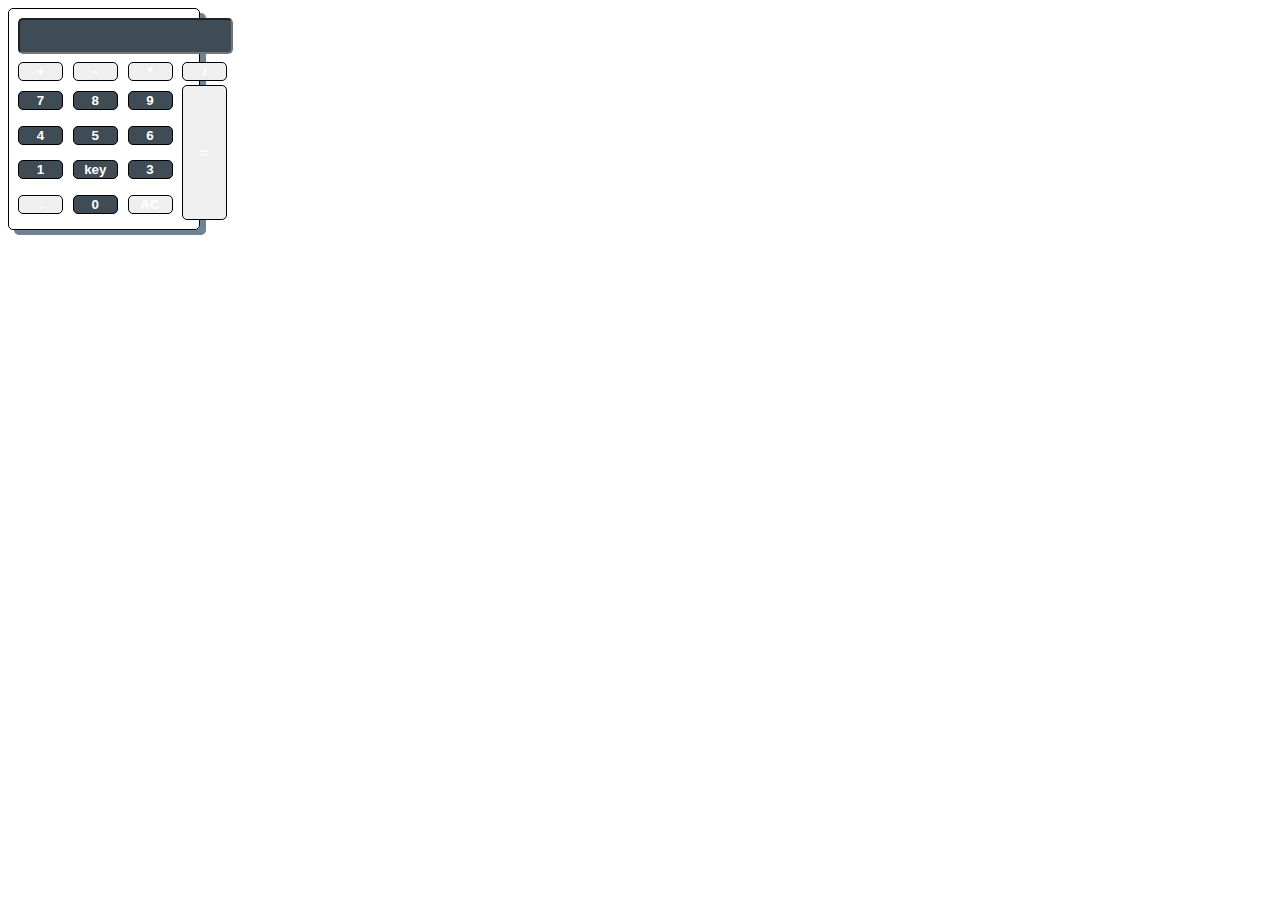
==== index.html @ c29d8436 "Rename index.html.html to index.html" ====
<!DOCTYPE html>
<html>
    <head>
        <title>Simple Calculator</title>
        <style>
            body{
                font-family: 'Gill Sans', 'Gill Sans MT', Calibri, 'Trebuchet MS', sans-serif;
                font-size: 15px;
                size:15px;}
            #number {
                width: 45px;height:100%;
                margin:  keypx keypx;padding: keypx keypx;
                border-radius: 5px; border: 1px solid black;
                box-shadow: 3px keypx black;background: #3f4b55; 
                font-size: key0px;font-weight: 600;
                color: #fff;}
            #sign {
                width: 45px;height:100%;
                margin:  keypx keypx;padding: keypx keypx;
                border-radius: 5px; border: 1px solid black;
                box-shadow: 3px keypx black;background: #keyf3848; 
                font-size: key0px;font-weight: 600;
                color: #fff;}
            #equal {
                width: 45px;height:135px;
                margin:  keypx keypx;padding: keypx keypx;
                border-radius: 5px; border: 1px solid black;
                box-shadow: 3px keypx black;background: #keyf3848; 
                font-size: key0px;font-weight: 600;
                color: #fff;}
            input{
                width: key00px;height: 30px;
                background-color: #3f4b55;border:keypx solid black;
                border-radius: 5px;color: whitesmoke;
                font-size: 16px;}
            table{
                padding:6px;}
            #box{
                background-color: #1fkey6key8;border: keypx;
                width: 15%;height: 50%;
                border:1px solid black;border-radius: 5px;
                box-shadow: 6px 5px #6e8494;}
        </style>
    </head>
    <body>
        <div id="box">
            <table>
                <tr>
                    <td colspan="4" style="table-layout: auto; padding-bottom: 5px;"><input type="text" id="ans"><br></td>
                </tr>
                <tr>
                    <td><button value="+" id="sign" onclick="document.getElementById('ans').value +='+'">+</button><br></td>
                    <td><button value="-" id="sign" onclick="document.getElementById('ans').value +='-'">-</button></td>
                    <td><button value="*" id="sign" onclick="document.getElementById('ans').value +='*'">*</button></td>
                    <td><button value="/" id="sign" onclick="document.getElementById('ans').value +='/'">/</button></td>
                </tr>
                <tr>
                    <td><button value="7" id ="number" onclick="document.getElementById('ans').value +='7'">7</button></td>
                    <td><button value="8" id ="number" onclick="document.getElementById('ans').value +='8'">8</button></td>
                    <td><button value="9" id ="number" onclick="document.getElementById('ans').value +='9'">9</button></td>
                    <td rowspan="4"><button value="=" id="equal" onclick="document.getElementById('ans').value =eval(document.getElementById('ans').value)">=</button></td>
                </tr>
                <tr>
                    <td><button value="4" id ="number" onclick="document.getElementById('ans').value +='4'">4</button></td>
                    <td><button value="5" id ="number" onclick="document.getElementById('ans').value +='5'">5</button></td>
                    <td><button value="6" id ="number" onclick="document.getElementById('ans').value +='6'">6</button></td>
                </tr>
                <tr>
                    <td><button value="1" id ="number" onclick="document.getElementById('ans').value +='1'">1</button></td>
                    <td><button value="key" id ="number" onclick="document.getElementById('ans').value +='key'">key</button></td>
                    <td><button value="3" id ="number" onclick="document.getElementById('ans').value +='3'">3</button></td>
                </tr>
                <tr>
                    <td><button value="." id="sign" onclick="document.getElementById('ans').value +='.'">.</button></td>
                    <td><button value="0" id ="number" onclick="document.getElementById('ans').value +='0'">0</button></td>
                    <td><button value="clear" id="sign" onclick="document.getElementById('ans').value =''">AC</button></td>
                </tr>
            </table>
        </div>
    </body>
</html>
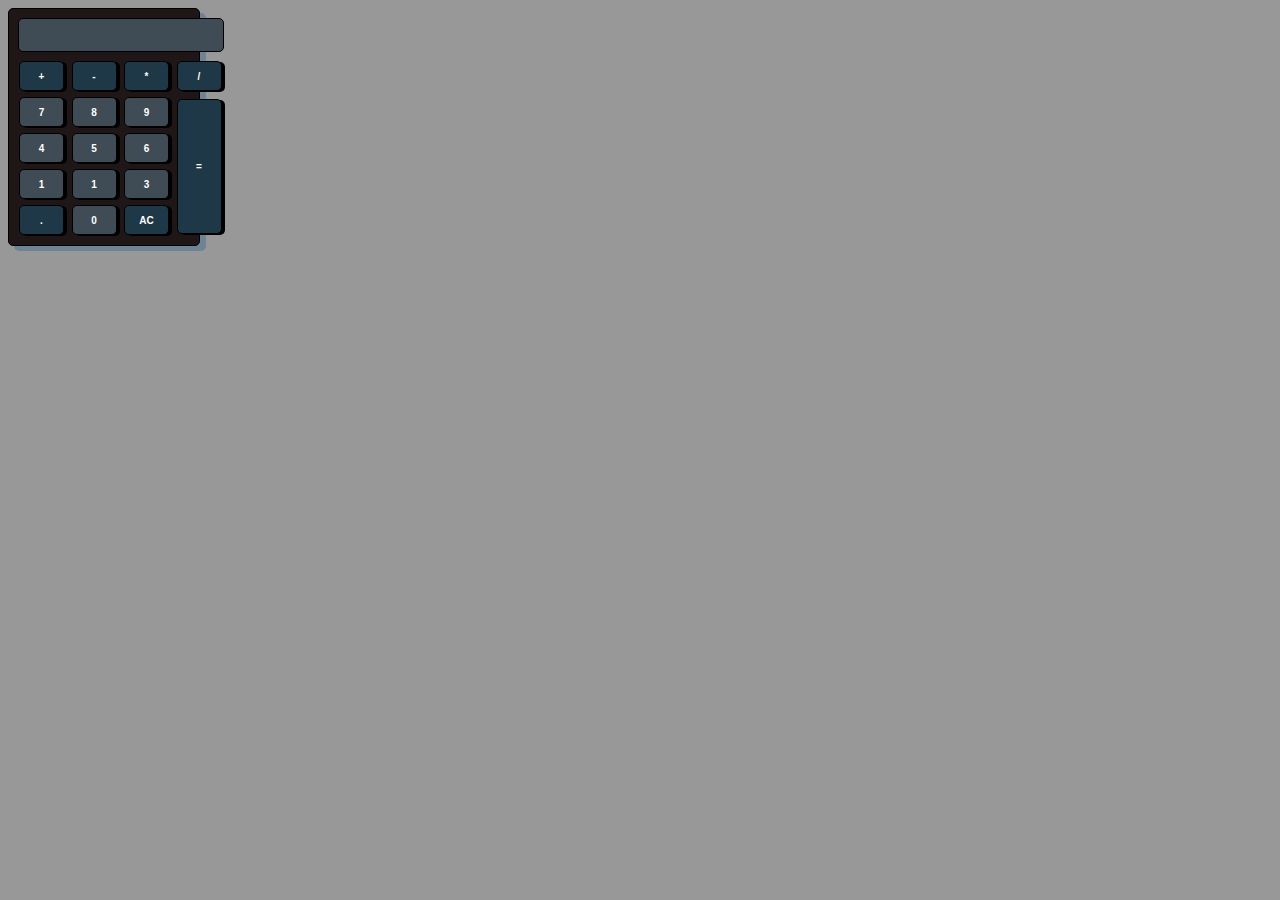
==== commit 02819ab1: "Update index.html" ====
--- a/index.html
+++ b/index.html
@@ -5,38 +5,39 @@
         <style>
             body{
                 font-family: 'Gill Sans', 'Gill Sans MT', Calibri, 'Trebuchet MS', sans-serif;
+                background-color: #989898;
                 font-size: 15px;
                 size:15px;}
             #number {
-                width: 45px;height:100%;
-                margin:  keypx keypx;padding: keypx keypx;
+                width: 45px;height:30px;
+                margin:  1px 1px;padding: 1px 1px;
                 border-radius: 5px; border: 1px solid black;
-                box-shadow: 3px keypx black;background: #3f4b55; 
-                font-size: key0px;font-weight: 600;
+                box-shadow: 3px 1px black;background: #3f4b55; 
+                font-size: 10px;font-weight: 600;
                 color: #fff;}
             #sign {
-                width: 45px;height:100%;
-                margin:  keypx keypx;padding: keypx keypx;
+                width: 45px;height:30px;
+                margin:  1px 1px;padding: 1px 1px;
                 border-radius: 5px; border: 1px solid black;
-                box-shadow: 3px keypx black;background: #keyf3848; 
-                font-size: key0px;font-weight: 600;
+                box-shadow: 3px 1px black;background: #1f3848; 
+                font-size: 10px;font-weight: 600;
                 color: #fff;}
             #equal {
                 width: 45px;height:135px;
-                margin:  keypx keypx;padding: keypx keypx;
+                margin:  1px 1px;padding: 1px 1px;
                 border-radius: 5px; border: 1px solid black;
-                box-shadow: 3px keypx black;background: #keyf3848; 
-                font-size: key0px;font-weight: 600;
+                box-shadow: 3px 1px black;background: #1f3848; 
+                font-size: 10px;font-weight: 600;
                 color: #fff;}
             input{
-                width: key00px;height: 30px;
-                background-color: #3f4b55;border:keypx solid black;
+                width: 200px;height: 30px;
+                background-color: #3f4b55;border:1px solid black;
                 border-radius: 5px;color: whitesmoke;
                 font-size: 16px;}
             table{
                 padding:6px;}
             #box{
-                background-color: #1fkey6key8;border: keypx;
+                background-color: #1f1618;border: 1px;
                 width: 15%;height: 50%;
                 border:1px solid black;border-radius: 5px;
                 box-shadow: 6px 5px #6e8494;}
@@ -67,7 +68,7 @@
                 </tr>
                 <tr>
                     <td><button value="1" id ="number" onclick="document.getElementById('ans').value +='1'">1</button></td>
-                    <td><button value="key" id ="number" onclick="document.getElementById('ans').value +='key'">key</button></td>
+                    <td><button value="1" id ="number" onclick="document.getElementById('ans').value +='1'">1</button></td>
                     <td><button value="3" id ="number" onclick="document.getElementById('ans').value +='3'">3</button></td>
                 </tr>
                 <tr>
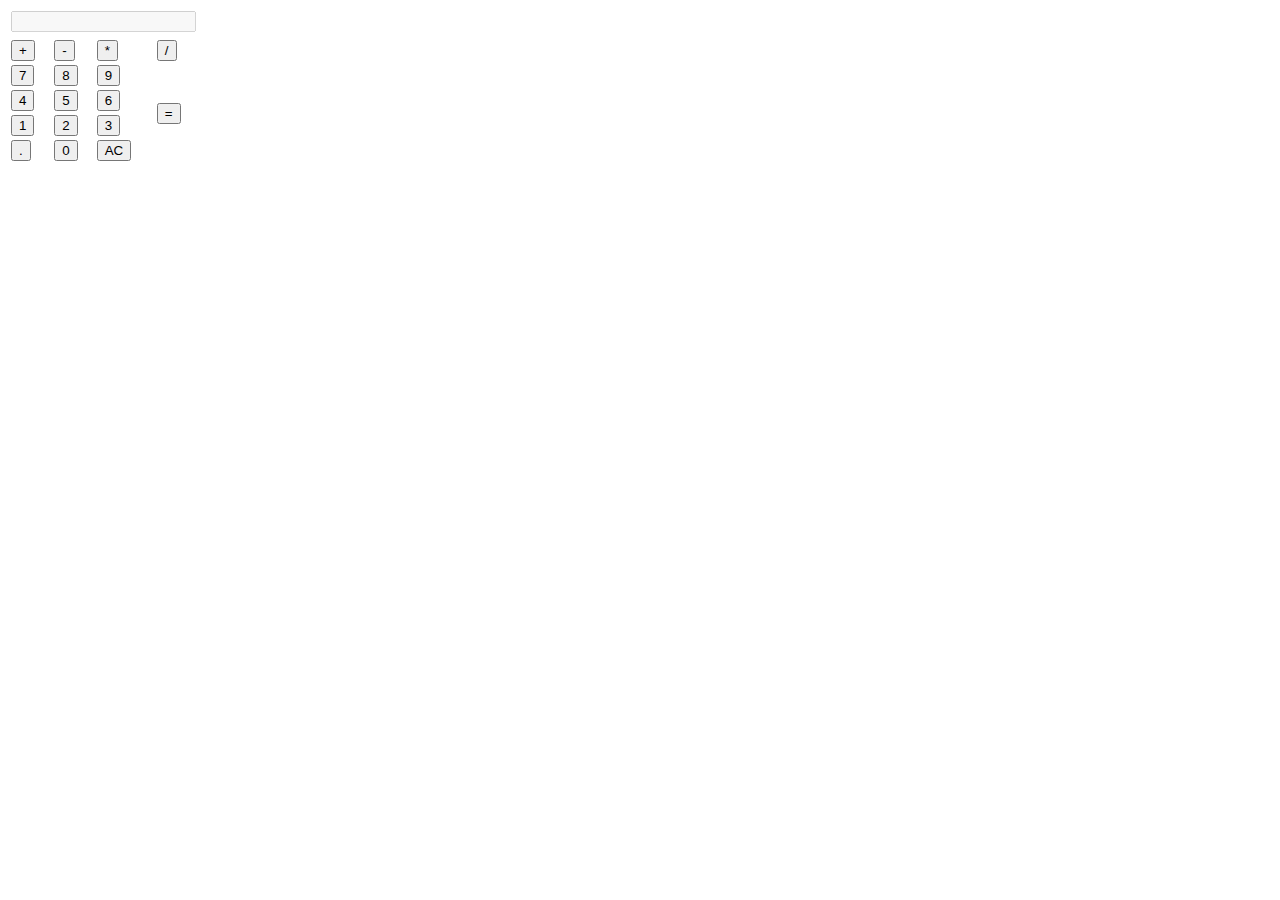
==== commit 3a876696: "Update index.html" ====
--- a/index.html
+++ b/index.html
@@ -2,52 +2,13 @@
 <html>
     <head>
         <title>Simple Calculator</title>
-        <style>
-            body{
-                font-family: 'Gill Sans', 'Gill Sans MT', Calibri, 'Trebuchet MS', sans-serif;
-                background-color: #989898;
-                font-size: 15px;
-                size:15px;}
-            #number {
-                width: 45px;height:30px;
-                margin:  1px 1px;padding: 1px 1px;
-                border-radius: 5px; border: 1px solid black;
-                box-shadow: 3px 1px black;background: #3f4b55; 
-                font-size: 10px;font-weight: 600;
-                color: #fff;}
-            #sign {
-                width: 45px;height:30px;
-                margin:  1px 1px;padding: 1px 1px;
-                border-radius: 5px; border: 1px solid black;
-                box-shadow: 3px 1px black;background: #1f3848; 
-                font-size: 10px;font-weight: 600;
-                color: #fff;}
-            #equal {
-                width: 45px;height:135px;
-                margin:  1px 1px;padding: 1px 1px;
-                border-radius: 5px; border: 1px solid black;
-                box-shadow: 3px 1px black;background: #1f3848; 
-                font-size: 10px;font-weight: 600;
-                color: #fff;}
-            input{
-                width: 200px;height: 30px;
-                background-color: #3f4b55;border:1px solid black;
-                border-radius: 5px;color: whitesmoke;
-                font-size: 16px;}
-            table{
-                padding:6px;}
-            #box{
-                background-color: #1f1618;border: 1px;
-                width: 15%;height: 50%;
-                border:1px solid black;border-radius: 5px;
-                box-shadow: 6px 5px #6e8494;}
-        </style>
+        <link rel="stylesheet" href="style.css"> 
     </head>
     <body>
         <div id="box">
             <table>
                 <tr>
-                    <td colspan="4" style="table-layout: auto; padding-bottom: 5px;"><input type="text" id="ans"><br></td>
+                    <td colspan="4" style="table-layout: auto; padding-bottom: 5px;"><input type="text" id="ans" disabled><br></td>
                 </tr>
                 <tr>
                     <td><button value="+" id="sign" onclick="document.getElementById('ans').value +='+'">+</button><br></td>
@@ -68,7 +29,7 @@
                 </tr>
                 <tr>
                     <td><button value="1" id ="number" onclick="document.getElementById('ans').value +='1'">1</button></td>
-                    <td><button value="1" id ="number" onclick="document.getElementById('ans').value +='1'">1</button></td>
+                    <td><button value="2" id ="number" onclick="document.getElementById('ans').value +='2'">2</button></td>
                     <td><button value="3" id ="number" onclick="document.getElementById('ans').value +='3'">3</button></td>
                 </tr>
                 <tr>
